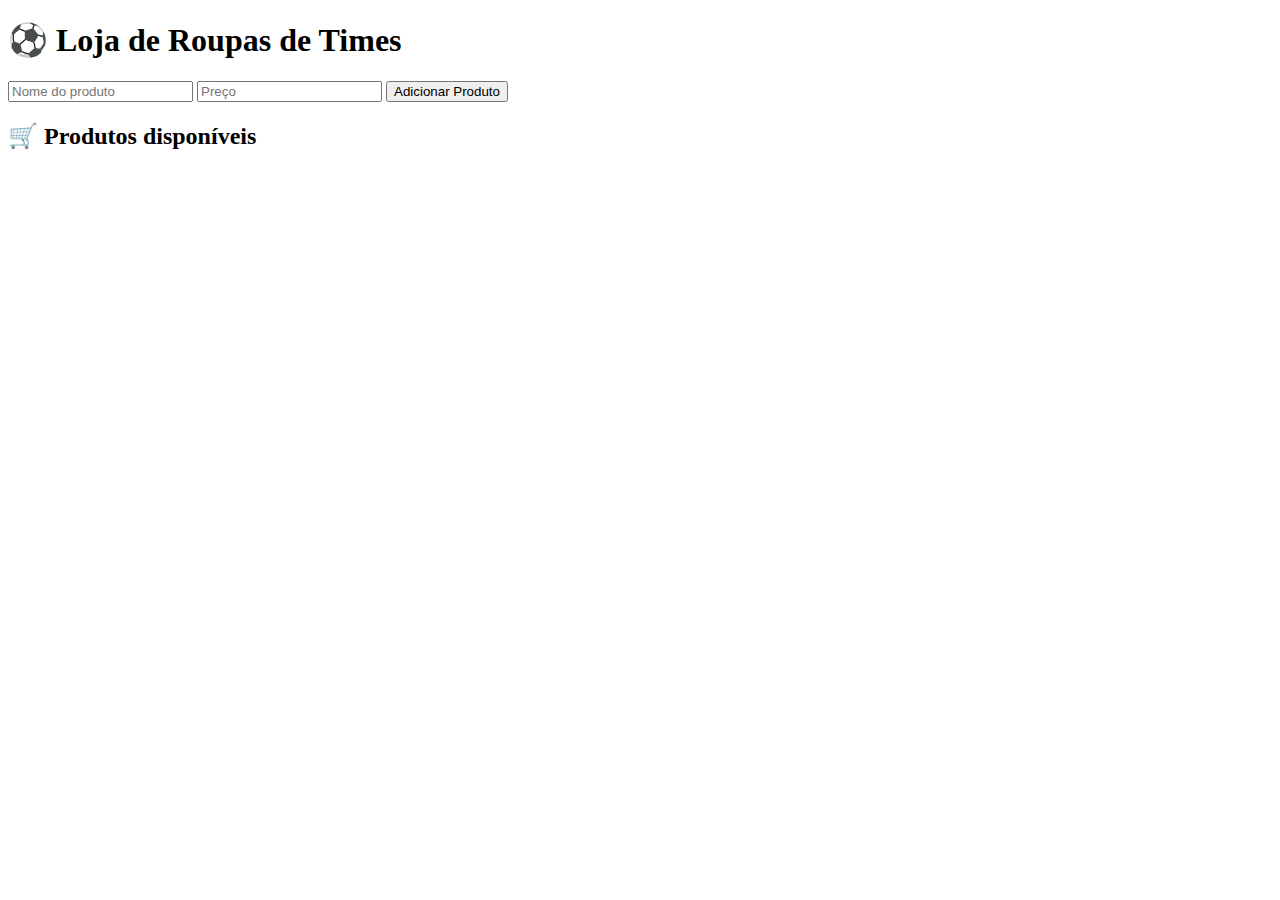
==== templates/index.html @ 457cf7e8 "adicionei um novo codigo" ====
<!DOCTYPE html>
<html lang="pt-br">
<head>
  <meta charset="UTF-8">
  <title>Loja de Futebol</title>
  <link rel="stylesheet" href="{{ url_for('static', filename='style.css') }}">
</head>
<body>
  <div class="container">
    <h1>⚽ Loja de Roupas de Times</h1>

    <form id="form-produto">
      <input type="text" id="nome" placeholder="Nome do produto" required>
      <input type="number" step="0.01" id="preco" placeholder="Preço" required>
      <button type="submit">Adicionar Produto</button>
    </form>

    <h2>🛒 Produtos disponíveis</h2>
    <ul id="lista-produtos"></ul>
  </div>

  <script>
    const API_URL = '/produtos';

    async function carregarProdutos() {
      const res = await fetch(API_URL);
      const produtos = await res.json();
      const lista = document.getElementById("lista-produtos");
      lista.innerHTML = "";

      produtos.forEach(produto => {
        const li = document.createElement("li");
        li.innerHTML = `
          <strong>${produto.nome}</strong> - R$ ${produto.preco.toFixed(2)}
          <button onclick="removerProduto(${produto.id})">Remover</button>
        `;
        lista.appendChild(li);
      });
    }

    async function adicionarProduto(event) {
      event.preventDefault();
      const nome = document.getElementById("nome").value;
      const preco = document.getElementById("preco").value;

      await fetch('/produto', {
        method: 'POST',
        headers: { 'Content-Type': 'application/json' },
        body: JSON.stringify({ nome, preco })
      });

      document.getElementById("form-produto").reset();
      carregarProdutos();
    }

    async function removerProduto(id) {
      await fetch(`/produto/${id}`, { method: 'DELETE' });
      carregarProdutos();
    }

    document.getElementById("form-produto").addEventListener("submit", adicionarProduto);

    carregarProdutos();
  </script>
</body>
</html>
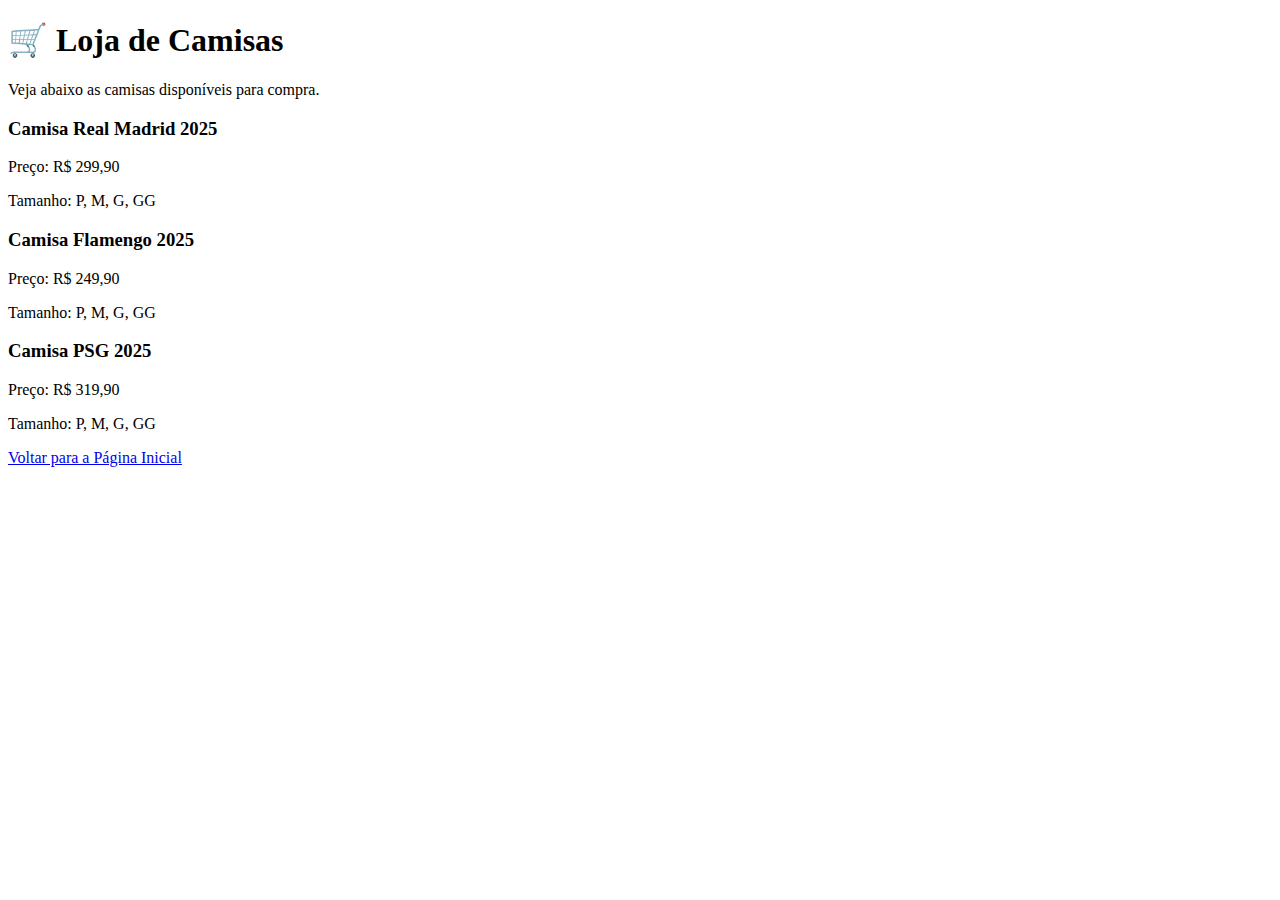
==== commit 5b682be7: "adicionei um novo codigo" ====
--- a/templates/index.html
+++ b/templates/index.html
@@ -2,65 +2,35 @@
 <html lang="pt-br">
 <head>
   <meta charset="UTF-8">
-  <title>Loja de Futebol</title>
+  <title>Loja de Camisas</title>
   <link rel="stylesheet" href="{{ url_for('static', filename='style.css') }}">
 </head>
 <body>
   <div class="container">
-    <h1>⚽ Loja de Roupas de Times</h1>
+    <h1>🛒 Loja de Camisas</h1>
+    <p>Veja abaixo as camisas disponíveis para compra.</p>
 
-    <form id="form-produto">
-      <input type="text" id="nome" placeholder="Nome do produto" required>
-      <input type="number" step="0.01" id="preco" placeholder="Preço" required>
-      <button type="submit">Adicionar Produto</button>
-    </form>
+    <!-- Área onde futuramente os produtos serão exibidos -->
+    <div class="produto">
+      <h3>Camisa Real Madrid 2025</h3>
+      <p>Preço: R$ 299,90</p>
+      <p>Tamanho: P, M, G, GG</p>
+    </div>
 
-    <h2>🛒 Produtos disponíveis</h2>
-    <ul id="lista-produtos"></ul>
+    <div class="produto">
+      <h3>Camisa Flamengo 2025</h3>
+      <p>Preço: R$ 249,90</p>
+      <p>Tamanho: P, M, G, GG</p>
+    </div>
+
+    <div class="produto">
+      <h3>Camisa PSG 2025</h3>
+      <p>Preço: R$ 319,90</p>
+      <p>Tamanho: P, M, G, GG</p>
+    </div>
+
+    <!-- Botão para voltar -->
+    <a href="/" class="btn-voltar">Voltar para a Página Inicial</a>
   </div>
-
-  <script>
-    const API_URL = '/produtos';
-
-    async function carregarProdutos() {
-      const res = await fetch(API_URL);
-      const produtos = await res.json();
-      const lista = document.getElementById("lista-produtos");
-      lista.innerHTML = "";
-
-      produtos.forEach(produto => {
-        const li = document.createElement("li");
-        li.innerHTML = `
-          <strong>${produto.nome}</strong> - R$ ${produto.preco.toFixed(2)}
-          <button onclick="removerProduto(${produto.id})">Remover</button>
-        `;
-        lista.appendChild(li);
-      });
-    }
-
-    async function adicionarProduto(event) {
-      event.preventDefault();
-      const nome = document.getElementById("nome").value;
-      const preco = document.getElementById("preco").value;
-
-      await fetch('/produto', {
-        method: 'POST',
-        headers: { 'Content-Type': 'application/json' },
-        body: JSON.stringify({ nome, preco })
-      });
-
-      document.getElementById("form-produto").reset();
-      carregarProdutos();
-    }
-
-    async function removerProduto(id) {
-      await fetch(`/produto/${id}`, { method: 'DELETE' });
-      carregarProdutos();
-    }
-
-    document.getElementById("form-produto").addEventListener("submit", adicionarProduto);
-
-    carregarProdutos();
-  </script>
 </body>
 </html>
